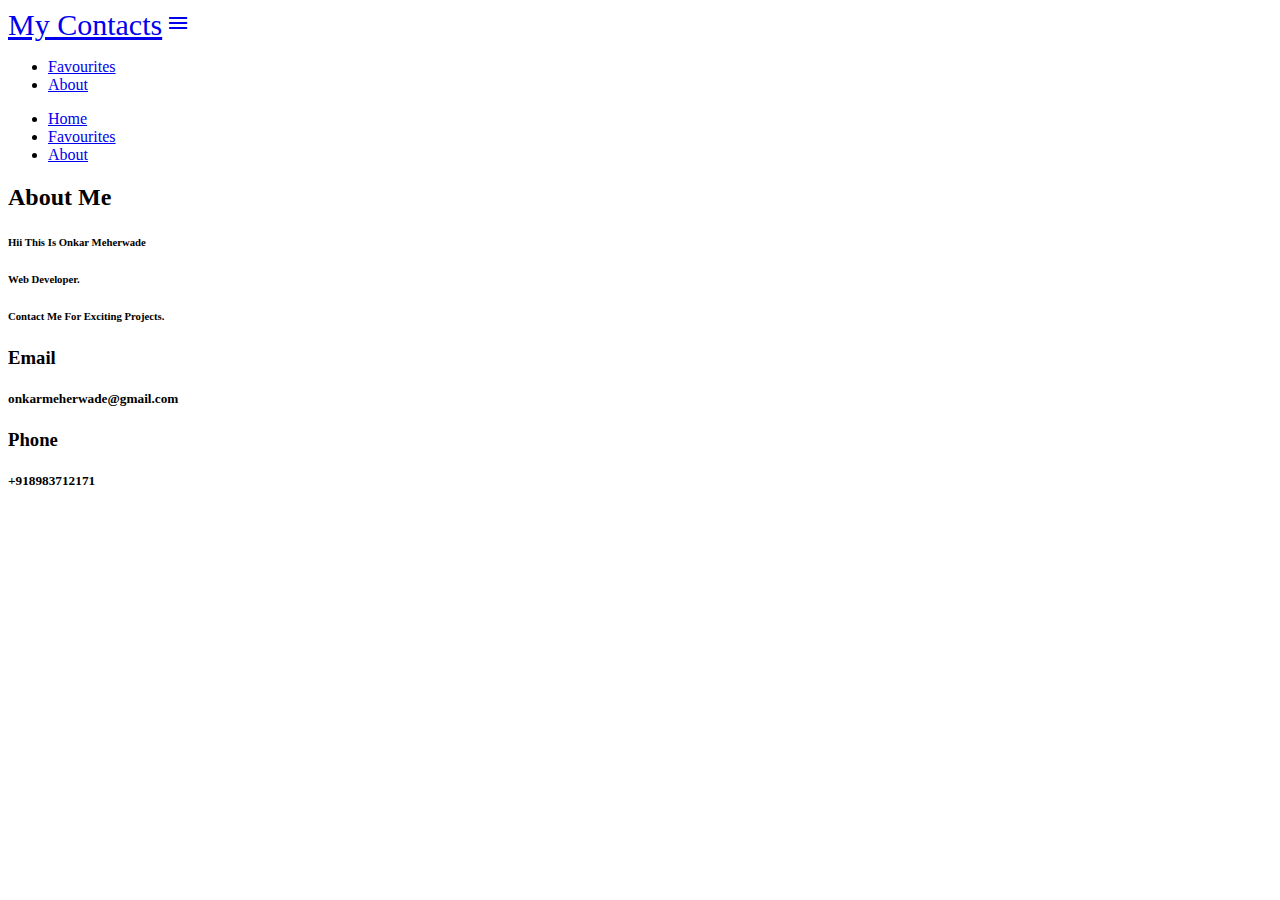
==== pages/about.html @ fa269192 "Update about.html" ====
<!DOCTYPE html>
<html lang="en">

<head>
    <meta charset="UTF-8">
    <!-- <meta http-equiv="X-UA-Compatible" content="IE=edge"> -->
    <meta name="viewport" content="width=device-width, initial-scale=1.0">
    <link rel="stylesheet" href="/css/materialize.min.css">
    <link rel="stylesheet" href="/css/style.css">
    <script src="/js/materialize.min.js"></script>
    <link href="https://fonts.googleapis.com/icon?family=Material+Icons" rel="stylesheet">
    <link rel="apple-touch-icon" href="img/icons/96.png">
    <meta rel="apple-mobile-web-app-status-bar" content="097c71">
    <link rel="manifest" href="/manifest.json">
    <meta name="theme-color" content="#26A69A">
    <link rel="icon" href="/img/icons/48.png" sizes="32x32" type="image/png">
    <title>My Contact</title>
</head>

<body>

    <!-- Navbar -->
    <nav class="nav-extended  #00897b teal lighten-1">
        <div class="nav-wrapper container">
            <a href="/" class="mainheader">My Contacts</a>
            <a href="#" data-target="mobile-demo" class="sidenav-trigger"><i class="material-icons">menu</i></a>
            <ul id="nav-mobile" class="right hide-on-med-and-down">
                <li><a href="/pages/favorites.html">Favourites</a></li>
                <li><a href="/pages/about.html">About</a></li>
            </ul>
        </div>
    </nav>
    
    <ul class="sidenav" id="mobile-demo">
        <li><a href="/">Home</a></li>
        <li><a href="/pages/favorites.html">Favourites</a></li>
        <li><a href="/pages/about.html">About</a></li>
    </ul>
    <div class="container center">
        <h2>About Me</h2>
        <h6>Hii This Is Onkar Meherwade</h6>
        <h6>Web Developer.</h6>
        <h6>Contact Me For Exciting Projects.</h6>
        <h3>Email</h3>
        <h5>onkarmeherwade@gmail.com</h5>
        <h3>Phone</h3>
        <h5>+918983712171</h5>
    </div>



    <script src="/js/app.js"></script>
    <script src="/js/ui.js"></script>
</body>

</html>
---- css/style.css ----
.mainheader{
    font-size: 30px;
}


@media only screen and (max-width:360px){
    .mainheader{
        font-size: 28px;
    }
}
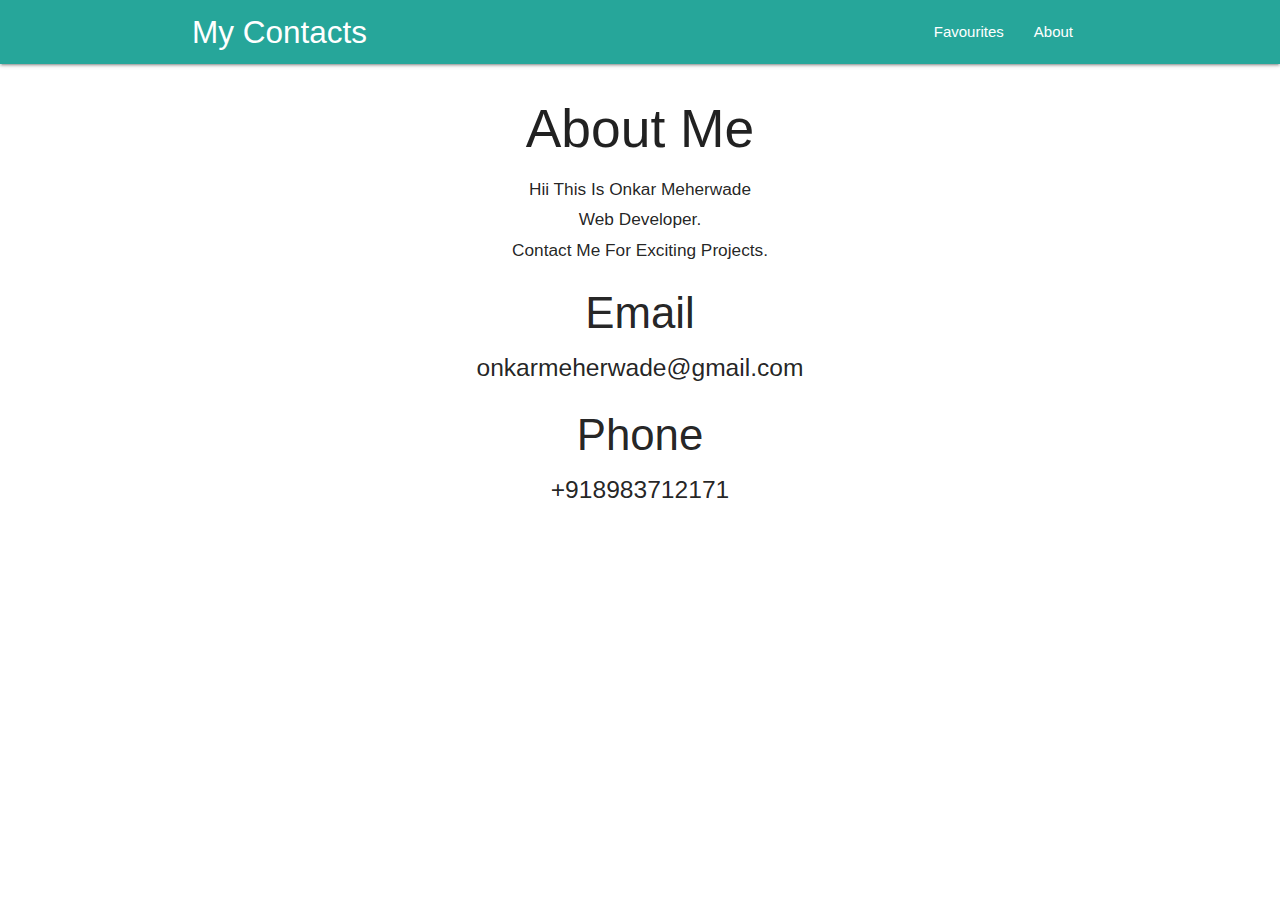
==== commit 1cf31cb4: "first commit" ====
--- a/pages/about.html
+++ b/pages/about.html
@@ -22,7 +22,7 @@
     <!-- Navbar -->
     <nav class="nav-extended  #00897b teal lighten-1">
         <div class="nav-wrapper container">
-            <a href="/" class="mainheader">My Contacts</a>
+            <a href="/" class="brand-logo">My Contacts</a>
             <a href="#" data-target="mobile-demo" class="sidenav-trigger"><i class="material-icons">menu</i></a>
             <ul id="nav-mobile" class="right hide-on-med-and-down">
                 <li><a href="/pages/favorites.html">Favourites</a></li>
@@ -53,4 +53,4 @@
     <script src="/js/ui.js"></script>
 </body>
 
-</html>
+</html>